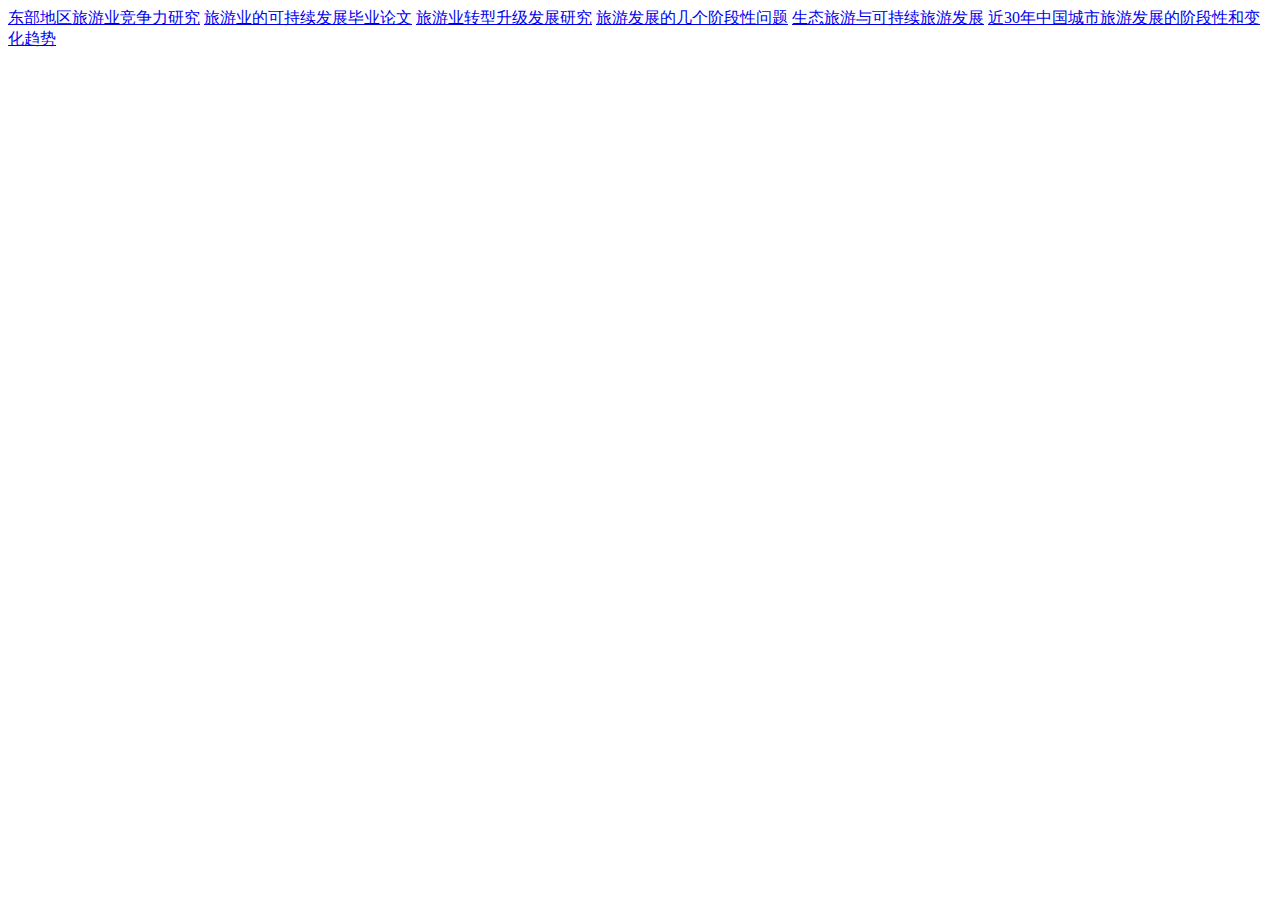
==== public/trip/index.html @ 8781af1d "0920" ====
<!DOCTYPE html>
<html lang="en">
<head>
    <meta charset="UTF-8">
    <title></title>
</head>
<body>
<a href="东部地区旅游业竞争力研究.html">东部地区旅游业竞争力研究</a>
<a href="旅游业的可持续发展毕业论文.html">旅游业的可持续发展毕业论文</a>
<a href="旅游业转型升级发展研究.html">旅游业转型升级发展研究</a>
<a href="旅游发展的几个阶段性问题.html">旅游发展的几个阶段性问题</a>
<a href="生态旅游与可持续旅游发展.html">生态旅游与可持续旅游发展</a>
<a href="近30年中国城市旅游发展的阶段性和变化趋势.html">近30年中国城市旅游发展的阶段性和变化趋势</a>

</body>
</html>
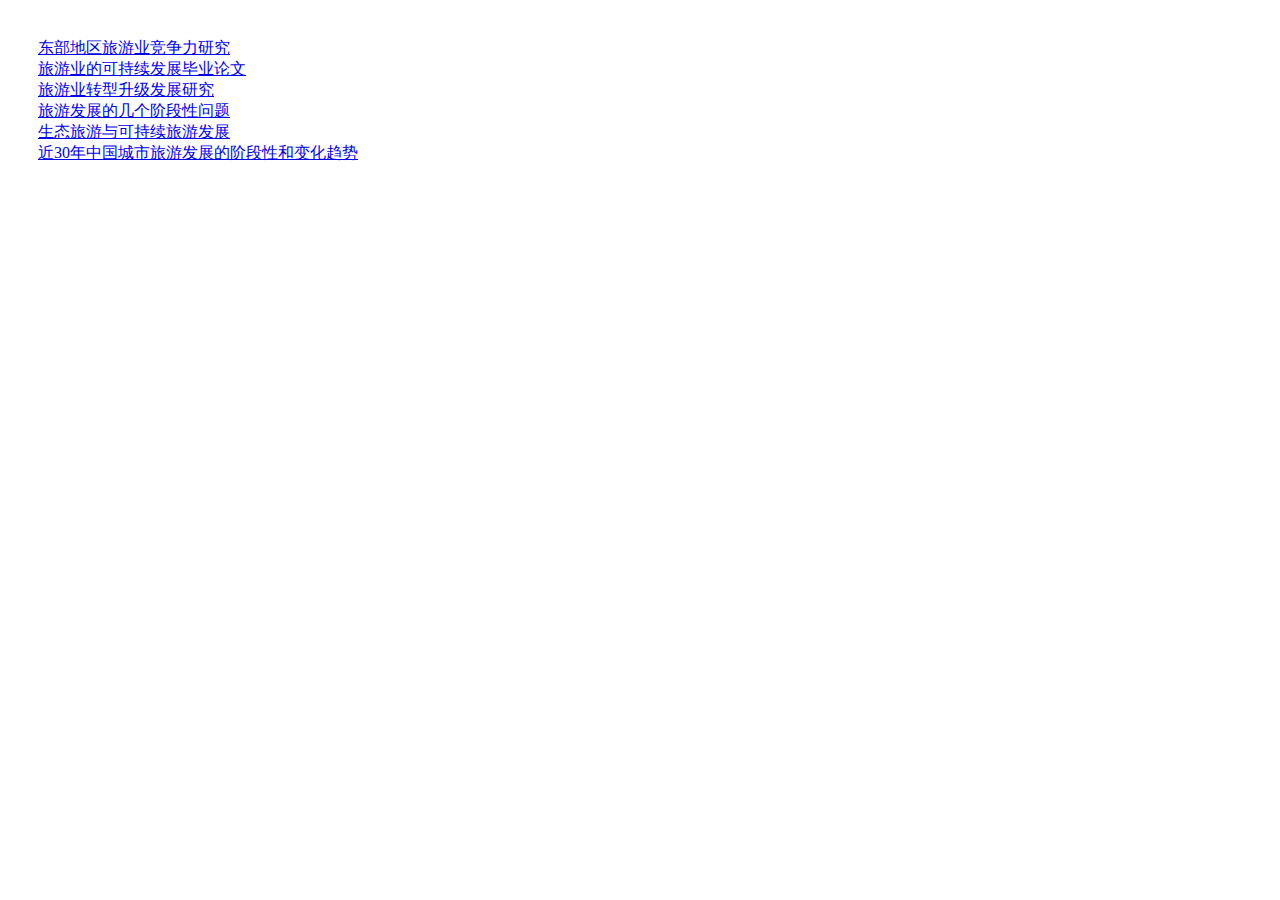
==== commit 856adef8: "0920" ====
--- a/public/trip/index.html
+++ b/public/trip/index.html
@@ -4,13 +4,13 @@
     <meta charset="UTF-8">
     <title></title>
 </head>
-<body>
+<body style="padding: 30px">
 <a href="东部地区旅游业竞争力研究.html">东部地区旅游业竞争力研究</a>
-<a href="旅游业的可持续发展毕业论文.html">旅游业的可持续发展毕业论文</a>
-<a href="旅游业转型升级发展研究.html">旅游业转型升级发展研究</a>
-<a href="旅游发展的几个阶段性问题.html">旅游发展的几个阶段性问题</a>
-<a href="生态旅游与可持续旅游发展.html">生态旅游与可持续旅游发展</a>
-<a href="近30年中国城市旅游发展的阶段性和变化趋势.html">近30年中国城市旅游发展的阶段性和变化趋势</a>
+<br/><a href="旅游业的可持续发展毕业论文.html">旅游业的可持续发展毕业论文</a>
+<br/><a href="旅游业转型升级发展研究.html">旅游业转型升级发展研究</a>
+<br/><a href="旅游发展的几个阶段性问题.html">旅游发展的几个阶段性问题</a>
+<br/><a href="生态旅游与可持续旅游发展.html">生态旅游与可持续旅游发展</a>
+<br/><a href="近30年中国城市旅游发展的阶段性和变化趋势.html">近30年中国城市旅游发展的阶段性和变化趋势</a>
 
 </body>
 </html>